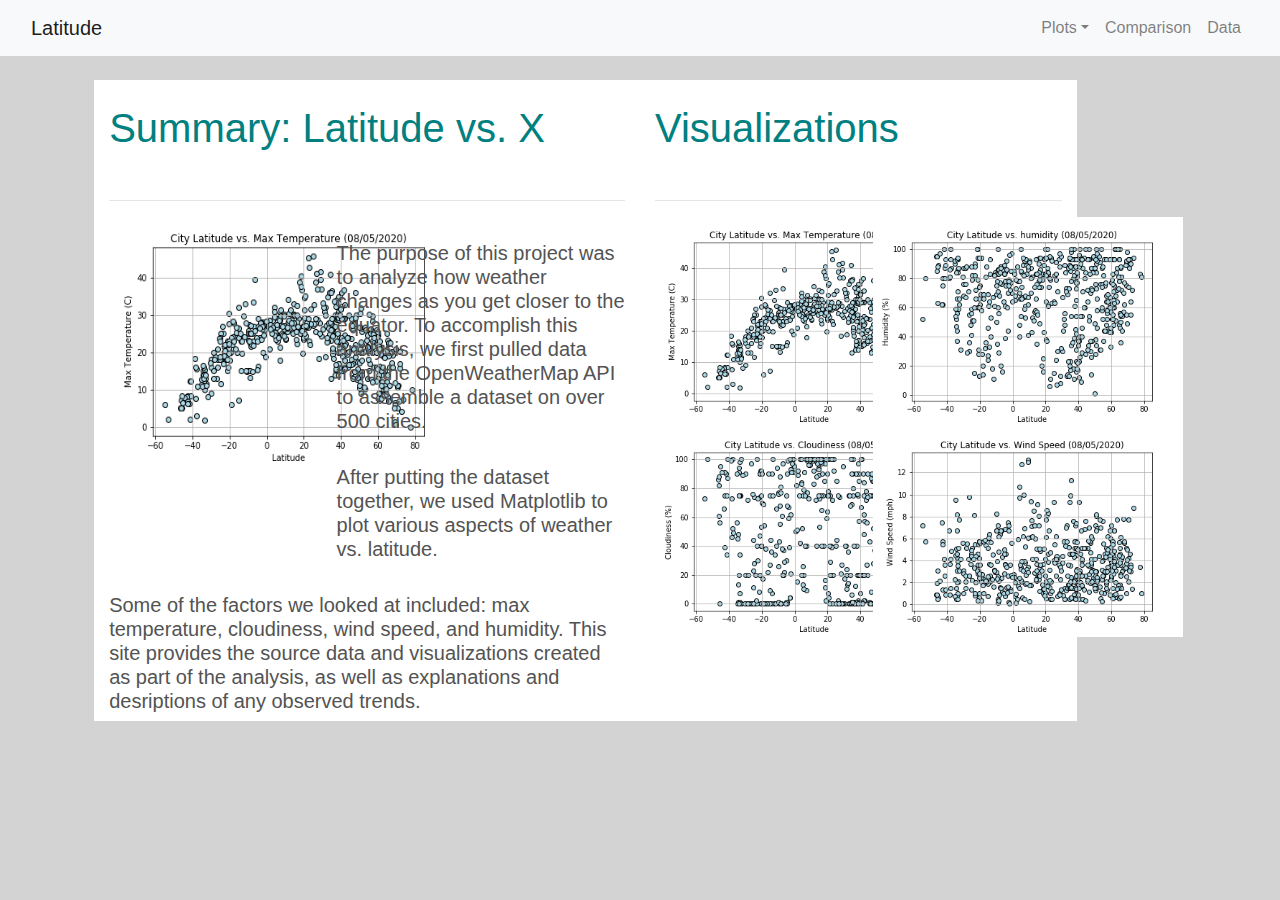
==== index.html @ 699ebd12 "Took files outside of folder in order to create github page." ====
<!DOCTYPE html>

<html lang="en">

<head>
    <meta charset="UTF-8">
    <meta name="viewport" content="width=device-width, initial-scale=1.0">
    <title>Web Visualization HW</title>
    <link rel="stylesheet" href="style.css">
    <link rel="stylesheet" href="https://stackpath.bootstrapcdn.com/bootstrap/4.3.1/css/bootstrap.min.css"
        integrity="sha384-ggOyR0iXCbMQv3Xipma34MD+dH/1fQ784/j6cY/iJTQUOhcWr7x9JvoRxT2MZw1T" crossorigin="anonymous">
</head>

<body style="background-color:lightgrey">
    <!-- Create Latitude Navbar -->
    <nav class="navbar navbar-expand-lg navbar-light bg-light">
        <div class="container-fluid">
            <a class="navbar-brand" class="whitefont"
                href="file:///C:/Users/duran/Desktop/Web-Design-Challenge/WebVisualizations/index.html#">Latitude</a>
            <button class="navbar-toggler" type="button" data-toggle="collapse" data-target="#navbarSupportedContent"
                aria-controls="navbarSupportedContent" aria-expanded="false" aria-label="Toggle navigation">
                <span class="navbar-toggler-icon"></span>
            </button>

            <!-- Create dropdown Plots Navbar -->
            <div class="collapse navbar-collapse" id="navbarSupportedContent">
                <ul class="navbar-nav ml-auto">
                    <li class="nav-item dropdown">
                        <a class="nav-link dropdown-toggle" href="#" id="navbarDropdown" role="button"
                            data-toggle="dropdown" aria-haspopup="true" aria-expanded="false">
                            Plots</a>
                        <div class="dropdown-menu" aria-labelledby="navbarDropdown">
                            <a class="dropdown-item"
                                href="file:///C:/Users/duran/Desktop/Web-Design-Challenge/WebVisualizations/Lat_vs_Temp.html">Max
                                Temperature</a>
                            <a class="dropdown-item"
                                href="file:///C:/Users/duran/Desktop/Web-Design-Challenge/WebVisualizations/Lat_vs_Humidity.html">Humidity</a>
                            <a class="dropdown-item"
                                href="file:///C:/Users/duran/Desktop/Web-Design-Challenge/WebVisualizations/Lat_vs_Clouds.html">Cloudiness</a>
                            <a class="dropdown-item"
                                href="file:///C:/Users/duran/Desktop/Web-Design-Challenge/WebVisualizations/Lat_vs_Wind.html">Wind
                                Speed</a>
                        </div>
                    </li>

                    <!-- Create Comparison Navbar -->
                    <li class="nav-item">
                        <a class="nav-link"
                            href="file:///C:/Users/duran/Desktop/Web-Design-Challenge/WebVisualizations/Comparisons.html">Comparison</a>
                    </li>

                    <!-- Create Data Navbar -->
                    <li class="nav-item">
                        <a class="nav-link"
                            href="file:///C:/Users/duran/Desktop/Web-Design-Challenge/WebVisualizations/Data.html">Data</a>
                    </li>
                </ul>
            </div>
        </div>
    </nav>

    <div class="container-fluid">
        <div class="row">
            <br>
            <!-- Create Summary Layout -->
            <div class="row">
                <div class="col-md-5 offset-md-1" style="background-color: white">
                    <br>
                    <h1 class="d-flex justify-content-start tealfont">Summary: Latitude vs. X</h1>
                    <br>
                    <hr>
                    <div class="row">
                        <div class="col-md-4">
                            <img src="../Resources/Lat_Temp_Plot.png" class="summaryimage" class="rounded float-left"
                                alt="Latitude vs. Temperature" />
                        </div>
                        <div class="col-md-7 offset-md-1">
                            <br>
                            <p class="h5 greyfont">The purpose of this project was to analyze how weather changes as you
                                get
                                closer
                                to the equator. To accomplish this analysis, we first pulled data from the
                                OpenWeatherMap
                                API to assemble a dataset on over 500 cities.</p>
                            <br>
                            <p class="h5 greyfont"> After putting the dataset together, we used Matplotlib to plot
                                various
                                aspects of weather vs. latitude.</p>
                        </div>
                    </div>

                    <div class="row">
                        <div class="col-md-12">
                            <br>
                            <p class="h5 greyfont"> Some of the factors we looked at included: max temperature,
                                cloudiness, wind speed, and humidity. This site provides the source data and
                                visualizations
                                created as part of the analysis, as well as explanations and desriptions of any observed
                                trends.</p>
                        </div>
                    </div>
                </div>

                <!-- Create Visualization Sidebar -->
                <div class="col-md-4" style="background-color: white;">
                    <section id="sectionbackground">
                    <br>
                    <h1 class="d-flex justify-content-start tealfont">Visualizations</h1>
                    <br>
                    <hr>
                    <div class="row">
                        <div class="col-md-3">
                            <a href="Lat_vs_Temp.html">
                                <img src="../Resources/Lat_Temp_Plot.png" class="vis"
                                    alt="Latitude vs. Temperature" /></a>
                        </div>

                        <div class="col-md-3 offset-md-3">
                            <a href="Lat_vs_Humidity.html">
                                <img src="../Resources/Lat_Humidity_Plot.png" class="vis"
                                    alt="Latitude vs. Humidity" /></a>
                        </div>
                    </div>

                    <div class="row">
                        <div class="col-md-3">
                            <a href="Lat_vs_Clouds.html">
                                <img src="../Resources/Lat_Cloudiness_Plot.png" class="vis"
                                    alt="Latitude vs. Cloudiness" /></a>
                        </div>

                        <div class="col-md-3 offset-md-3">
                            <a href="Lat_vs_Wind.html">
                                <img src="../Resources/Lat_Wind_Plot.png" class="vis" alt="Latitude vs. Wind" /></a>
                        </div>
                    </div>
                    <br>
                </section>
                </div>
            </div>
        </div>

        <script src="https://code.jquery.com/jquery-3.3.1.slim.min.js"
            integrity="sha384-q8i/X+965DzO0rT7abK41JStQIAqVgRVzpbzo5smXKp4YfRvH+8abtTE1Pi6jizo"
            crossorigin="anonymous"></script>
        <script src="https://cdnjs.cloudflare.com/ajax/libs/popper.js/1.14.7/umd/popper.min.js"
            integrity="sha384-UO2eT0CpHqdSJQ6hJty5KVphtPhzWj9WO1clHTMGa3JDZwrnQq4sF86dIHNDz0W1"
            crossorigin="anonymous"></script>
        <script src="https://stackpath.bootstrapcdn.com/bootstrap/4.3.1/js/bootstrap.min.js"
            integrity="sha384-JjSmVgyd0p3pXB1rRibZUAYoIIy6OrQ6VrjIEaFf/nJGzIxFDsf4x0xIM+B07jRM"
            crossorigin="anonymous"></script>
    </div>
</body>

</html>
---- style.css ----
.summaryimage {
    height: 250px;
    width: 350px;
}

.vis {
    height: 210px;
    width: 310px;
}

.individualimage {
    height: 300px;
    width: 500px;
    display: block;
    margin-left: auto;
    margin-right: auto;
    width: 70%;
      }

.tealfont {
    color: teal;
}

.greyfont {
    color:rgb(83, 83, 83);
}

.marginbottom {
    margin-bottom: 50px;
}

#sectionbackground {
    background-color:white;
}

@media (max-width: 540px) {
    .navbar-light.bg-light {
        background-color: teal !important;
    }
}

@media (max-width: 540px) {
    .navbar-brand {
        color: white !important;
    }
}

@media (max-width: 540px) {
    .nav-link {
        color: white !important;
    }
}
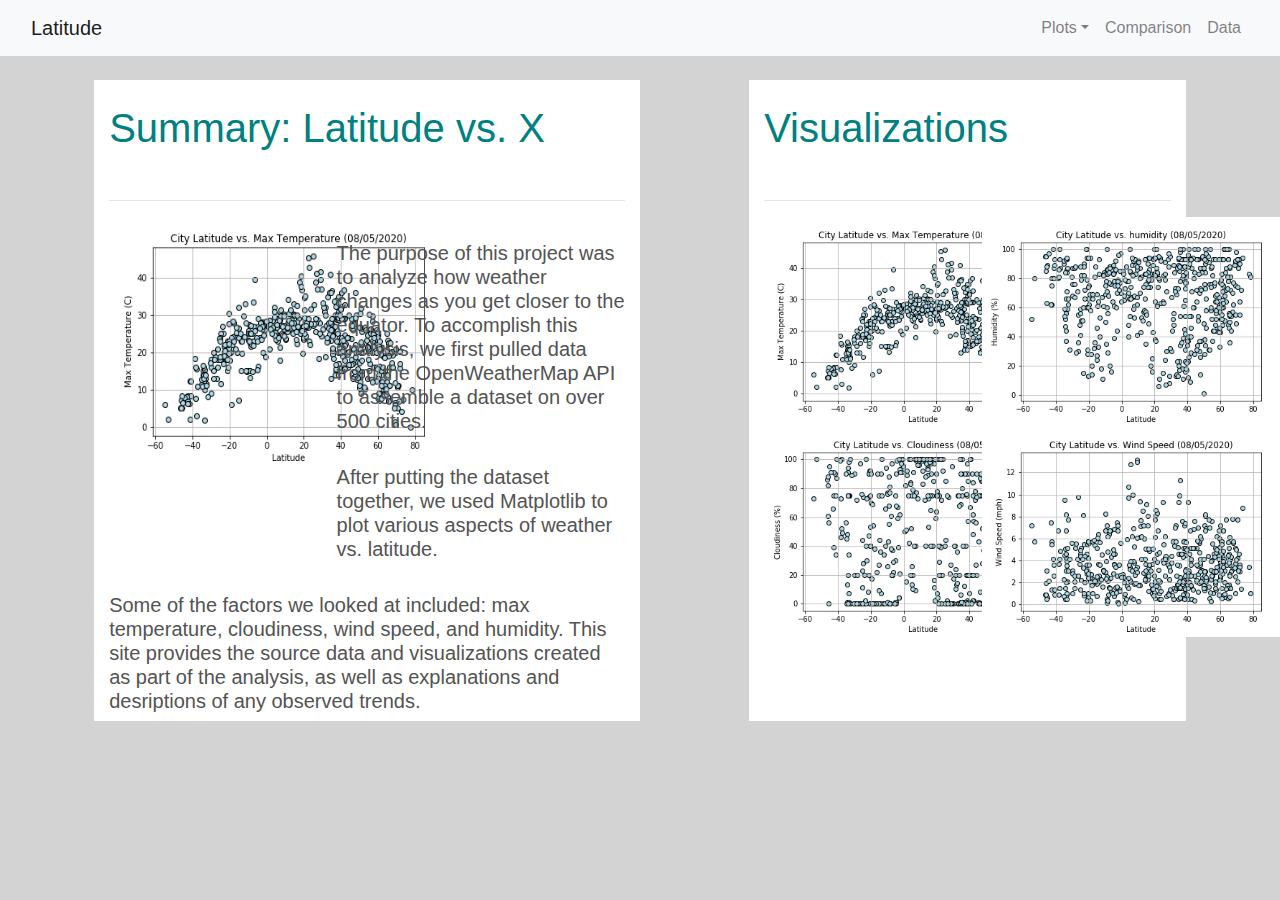
==== commit ace3044f: "Final changes so images and page responsiveness works." ====
--- a/index.html
+++ b/index.html
@@ -16,7 +16,7 @@
     <nav class="navbar navbar-expand-lg navbar-light bg-light">
         <div class="container-fluid">
             <a class="navbar-brand" class="whitefont"
-                href="file:///C:/Users/duran/Desktop/Web-Design-Challenge/WebVisualizations/index.html#">Latitude</a>
+                href="file:///C:/Users/duran/Desktop/Web-Design-Challenge/index.html#">Latitude</a>
             <button class="navbar-toggler" type="button" data-toggle="collapse" data-target="#navbarSupportedContent"
                 aria-controls="navbarSupportedContent" aria-expanded="false" aria-label="Toggle navigation">
                 <span class="navbar-toggler-icon"></span>
@@ -31,14 +31,14 @@
                             Plots</a>
                         <div class="dropdown-menu" aria-labelledby="navbarDropdown">
                             <a class="dropdown-item"
-                                href="file:///C:/Users/duran/Desktop/Web-Design-Challenge/WebVisualizations/Lat_vs_Temp.html">Max
+                                href="file:///C:/Users/duran/Desktop/Web-Design-Challenge/Lat_vs_Temp.html">Max
                                 Temperature</a>
                             <a class="dropdown-item"
-                                href="file:///C:/Users/duran/Desktop/Web-Design-Challenge/WebVisualizations/Lat_vs_Humidity.html">Humidity</a>
+                                href="file:///C:/Users/duran/Desktop/Web-Design-Challenge/Lat_vs_Humidity.html">Humidity</a>
                             <a class="dropdown-item"
-                                href="file:///C:/Users/duran/Desktop/Web-Design-Challenge/WebVisualizations/Lat_vs_Clouds.html">Cloudiness</a>
+                                href="file:///C:/Users/duran/Desktop/Web-Design-Challenge/Lat_vs_Clouds.html">Cloudiness</a>
                             <a class="dropdown-item"
-                                href="file:///C:/Users/duran/Desktop/Web-Design-Challenge/WebVisualizations/Lat_vs_Wind.html">Wind
+                                href="file:///C:/Users/duran/Desktop/Web-Design-Challenge/Lat_vs_Wind.html">Wind
                                 Speed</a>
                         </div>
                     </li>
@@ -46,13 +46,13 @@
                     <!-- Create Comparison Navbar -->
                     <li class="nav-item">
                         <a class="nav-link"
-                            href="file:///C:/Users/duran/Desktop/Web-Design-Challenge/WebVisualizations/Comparisons.html">Comparison</a>
+                            href="file:///C:/Users/duran/Desktop/Web-Design-Challenge/Comparisons.html">Comparison</a>
                     </li>
 
                     <!-- Create Data Navbar -->
                     <li class="nav-item">
                         <a class="nav-link"
-                            href="file:///C:/Users/duran/Desktop/Web-Design-Challenge/WebVisualizations/Data.html">Data</a>
+                            href="file:///C:/Users/duran/Desktop/Web-Design-Challenge/Data.html">Data</a>
                     </li>
                 </ul>
             </div>
@@ -71,7 +71,7 @@
                     <hr>
                     <div class="row">
                         <div class="col-md-4">
-                            <img src="../Resources/Lat_Temp_Plot.png" class="summaryimage" class="rounded float-left"
+                            <img src="Resources/Lat_Temp_Plot.png" class="summaryimage" class="rounded float-left"
                                 alt="Latitude vs. Temperature" />
                         </div>
                         <div class="col-md-7 offset-md-1">
@@ -102,8 +102,7 @@
                 </div>
 
                 <!-- Create Visualization Sidebar -->
-                <div class="col-md-4" style="background-color: white;">
-                    <section id="sectionbackground">
+                <div class="col-md-4 offset-md-1" style="background-color: white;">
                     <br>
                     <h1 class="d-flex justify-content-start tealfont">Visualizations</h1>
                     <br>
@@ -111,13 +110,13 @@
                     <div class="row">
                         <div class="col-md-3">
                             <a href="Lat_vs_Temp.html">
-                                <img src="../Resources/Lat_Temp_Plot.png" class="vis"
+                                <img src="Resources/Lat_Temp_Plot.png" class="vis"
                                     alt="Latitude vs. Temperature" /></a>
                         </div>
 
                         <div class="col-md-3 offset-md-3">
                             <a href="Lat_vs_Humidity.html">
-                                <img src="../Resources/Lat_Humidity_Plot.png" class="vis"
+                                <img src="Resources/Lat_Humidity_Plot.png" class="vis"
                                     alt="Latitude vs. Humidity" /></a>
                         </div>
                     </div>
@@ -125,17 +124,16 @@
                     <div class="row">
                         <div class="col-md-3">
                             <a href="Lat_vs_Clouds.html">
-                                <img src="../Resources/Lat_Cloudiness_Plot.png" class="vis"
+                                <img src="Resources/Lat_Cloudiness_Plot.png" class="vis"
                                     alt="Latitude vs. Cloudiness" /></a>
                         </div>
 
                         <div class="col-md-3 offset-md-3">
                             <a href="Lat_vs_Wind.html">
-                                <img src="../Resources/Lat_Wind_Plot.png" class="vis" alt="Latitude vs. Wind" /></a>
+                                <img src="Resources/Lat_Wind_Plot.png" class="vis" alt="Latitude vs. Wind" /></a>
                         </div>
                     </div>
                     <br>
-                </section>
                 </div>
             </div>
         </div>
